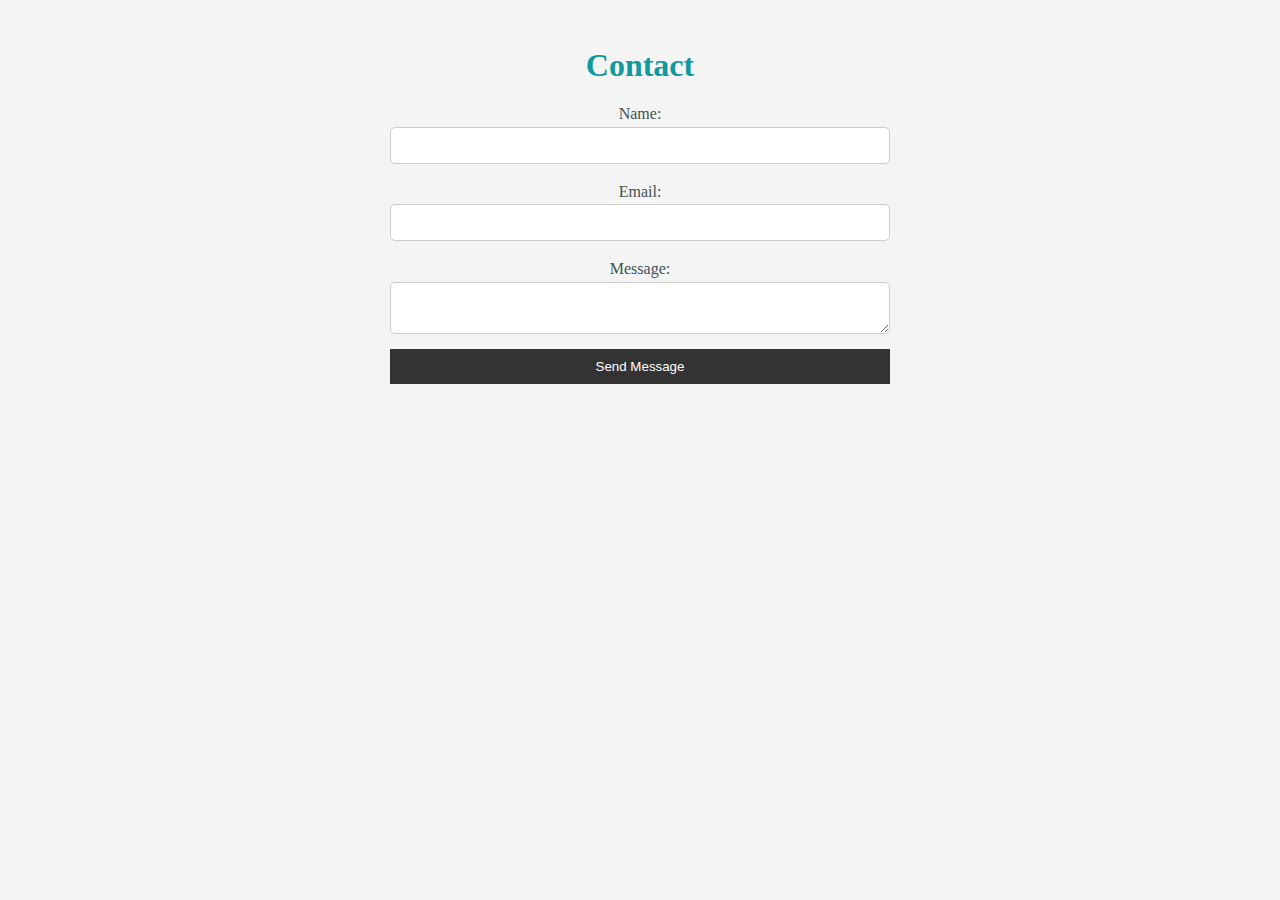
==== contact.html @ a4eebbe1 "Add files via upload" ====
<!DOCTYPE html>
<html lang="en">
<head>
    <meta charset="UTF-8">
    <meta name="viewport" content="width=device-width, initial-scale=1.0">
    <title>Document</title>
    <link rel="stylesheet" href="style.css">
</head>
<body>
    <section id="contact">
        <h2>Contact</h2>
        <form id="contactForm">
          <label for="name">Name:</label>
          <input type="text" id="name" name="name" required>
    
          <label for="email">Email:</label>
          <input type="email" id="email" name="email" required>
    
          <label for="message">Message:</label>
          <textarea id="message" name="message" required></textarea>
    
          <button type="submit">Send Message</button>
        </form>
        <p id="confirmationMessage"></p>
      </section>
    <script src="script.js"></script>
</body>
</html>
---- style.css ----
/* Basic Styles */
* {
    margin: 0;
    padding: 0;
    box-sizing: border-box;
  }
  
  body {
    color:#40514E;
    font-family: "Merriweather", serif;
    line-height: 1.6;
    background-color: #f4f4f4;
  }
  
  h1{
    font-size: 5.625rem;
    font-family: 'Sacramento',cursive;
  }

  header {
    background: #E4F9F5;
    color:black;
    padding: 20px;
    display: block;
    text-align: center;
  }

  hr{
    border: dotted #EAF6F6;
    width: 4%;
    margin: 50px auto;
  }

  .bio{
    width: 70%;
    margin: 40px auto 40px;
  }

  #profileimage{
    border-radius: 48%;
  }

  nav{
    color: #66bfbf;
    font-size: large;
    display: inline-block;
    position: absolute;
    right: 90px;
    top:20px;
    font-weight: normal;
  }
  
  nav ul {
    list-style: none;
    padding: 0;
  }
  
  nav ul li {
    display: inline;
    margin: 0 15px;
  }
  
  nav ul li a {
    color: #11999e;
    text-decoration: none;
    font-weight: normal;
  }

  nav ul li a:hover{
    color: #40514E;
  }
  
  .hero {
    color: #66bfbf;
    font-weight: normal;
    line-height: 2;
    margin-top: 100px;
    margin-bottom: 100px;
  }
  
  .hero h1 {
    font-size: 2.5rem;
  }
  
  .hero p {
    font-size: 1.2rem;
    margin-top: 10px;
  }
  
  /* Section Styles */
  section {
    padding: 20px;
    text-align: center;
    margin: 20px auto;
    max-width: 800px;
  }
  
  h2 {
    color: #11999e;
    font-size: 2rem;
    margin-bottom: 10px;
  }
  
  /* About Section */
  #about p {
    margin-top: 10px;
  }
  
  /* Skills Section */
  #skills ul {
    list-style: none;
    padding: 0;
  }
  
  #skills ul li {
    display: inline-block;
    background: #333;
    color: #fff;
    padding: 10px;
    margin: 5px;
    border-radius: 5px;
  }
  
  /* Projects Section */
  .project {
    background: #fff;
    border: 1px solid #ddd;
    padding: 15px;
    margin: 15px 0;
    border-radius: 8px;
  }
  
  .project a {
    background-color: #11cdd4;
    display: inline-block;
    margin-top: 10px;
    color: #fff;
    text-decoration: none;
    border: 1px solid;
    padding: 5px 10px;
    border-radius: 5px;
  }
  
  .project a:hover {
    background-color: #30E3CB;
    color: #fff;
  }
  
  /* Contact Section */
  form {
    display: flex;
    flex-direction: column;
    margin: 0 auto;
    max-width: 500px;
  }
  
  form input, form textarea {
    margin-bottom: 15px;
    padding: 10px;
    border-radius: 5px;
    border: 1px solid #ccc;
  }
  
  form button {
    background: #333;
    color: white;
    padding: 10px;
    border: none;
    cursor: pointer;
  }
  
  form button:hover {
    background: #555;
  }
  
  /* Footer Styles */
  footer {
    text-align: center;
    padding: 10px;
    background: #66BFBF;
    color: #fff;
  } 

  .copyright {
    color: #EAF6F6; 
    font-size: 0.75rem;
    padding: 10px 0;
  } 

  #about a{
    background-color: #11cdd4;
    border: 1px solid;
    border-radius: 8px;
    color: #fff;
    display: inline-block;
    margin-top: 10px;
    padding: 5px 10px 5px 10px;
    text-decoration: none;
  }

  #about a:hover {
    background-color: #30E3CB;
    color: #fff;
  }

  .social a{
    color: #11999e;
    text-decoration: none;
    margin: 5px 10px;
  }
  .social a:hover{
    color: #EAF6F6;
  }
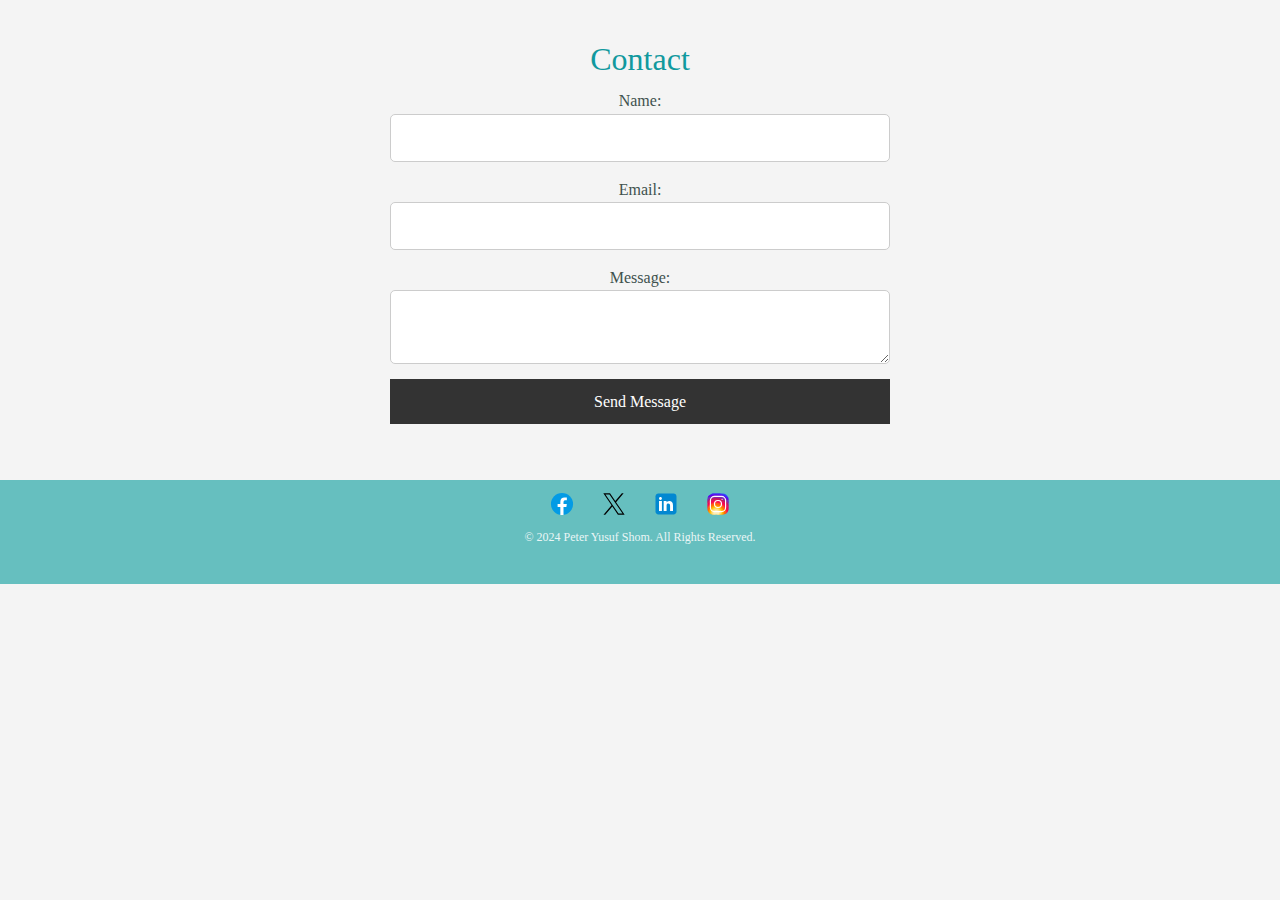
==== commit 3b7c9825: "update" ====
--- a/contact.html
+++ b/contact.html
@@ -4,7 +4,11 @@
     <meta charset="UTF-8">
     <meta name="viewport" content="width=device-width, initial-scale=1.0">
     <title>Document</title>
+    <link href="https://cdn.jsdelivr.net/npm/bootstrap@5.3.3/dist/css/bootstrap.min.css" rel="stylesheet" integrity="sha384-QWTKZyjpPEjISv5WaRU9OFeRpok6YctnYmDr5pNlyT2bRjXh0JMhjY6hW+ALEwIH" crossorigin="anonymous">
     <link rel="stylesheet" href="style.css">
+    <script src="https://cdn.jsdelivr.net/npm/bootstrap@5.3.3/dist/js/bootstrap.bundle.min.js" integrity="sha384-YvpcrYf0tY3lHB60NNkmXc5s9fDVZLESaAA55NDzOxhy9GkcIdslK1eN7N6jIeHz" crossorigin="anonymous"></script>
+    <script src="https://cdn.jsdelivr.net/npm/@popperjs/core@2.11.8/dist/umd/popper.min.js" integrity="sha384-I7E8VVD/ismYTF4hNIPjVp/Zjvgyol6VFvRkX/vR+Vc4jQkC+hVqc2pM8ODewa9r" crossorigin="anonymous"></script>
+    <script src="https://cdn.jsdelivr.net/npm/bootstrap@5.3.3/dist/js/bootstrap.min.js" integrity="sha384-0pUGZvbkm6XF6gxjEnlmuGrJXVbNuzT9qBBavbLwCsOGabYfZo0T0to5eqruptLy" crossorigin="anonymous"></script>
 </head>
 <body>
     <section id="contact">
@@ -23,6 +27,17 @@
         </form>
         <p id="confirmationMessage"></p>
       </section>
+
+      <footer>
+        <div class="social-icons">
+          <a href="https://www.facebook.com/@peter.yusuf.507/" target="_blank"><img src="image/icons/icons8-facebook.svg"></a>
+          <a href="https://www.twitter.com/petershom644" target="_blank"><img src="image/icons/icons8-twitterx.svg"></a>
+          <a href="https://www.linkedin.com/in/peter-yusuf-337711214?trk=contact-info" target="_blank"><img src="image/icons/icons8-linkedin.svg"></a>
+          <a href="https://www.instagram.com/petershom68/" target="_blank"><img src="image/icons/icons8-instagram.svg"></a>
+      </div>
+      
+        <p class="copyright">&copy; 2024 Peter Yusuf Shom. All Rights Reserved.</p>
+      </footer>
     <script src="script.js"></script>
 </body>
 </html>--- a/style.css
+++ b/style.css
@@ -19,7 +19,7 @@
 
   header {
     background: #E4F9F5;
-    color:black;
+    color:#66bfbf;
     padding: 20px;
     display: block;
     text-align: center;
@@ -40,8 +40,8 @@
     border-radius: 48%;
   }
 
-  nav{
-    color: #66bfbf;
+  .container-fluid{
+    
     font-size: large;
     display: inline-block;
     position: absolute;
@@ -51,12 +51,13 @@
   }
   
   nav ul {
-    list-style: none;
-    padding: 0;
+    display: flex;
+    justify-content: end;
+    
   }
   
   nav ul li {
-    display: inline;
+    display: inline-block;
     margin: 0 15px;
   }
   
@@ -64,6 +65,7 @@
     color: #11999e;
     text-decoration: none;
     font-weight: normal;
+
   }
 
   nav ul li a:hover{
@@ -176,9 +178,11 @@
   /* Footer Styles */
   footer {
     text-align: center;
-    padding: 10px;
+    padding: 10px 0 10px 0;
+    margin-bottom: 0%;
     background: #66BFBF;
     color: #fff;
+    
   } 
 
   .copyright {
@@ -203,11 +207,8 @@
     color: #fff;
   }
 
-  .social a{
-    color: #11999e;
-    text-decoration: none;
-    margin: 5px 10px;
-  }
-  .social a:hover{
-    color: #EAF6F6;
-  }+  .social-icons a {
+ 
+    margin: 0 10px;
+    text-decoration: none;
+}
